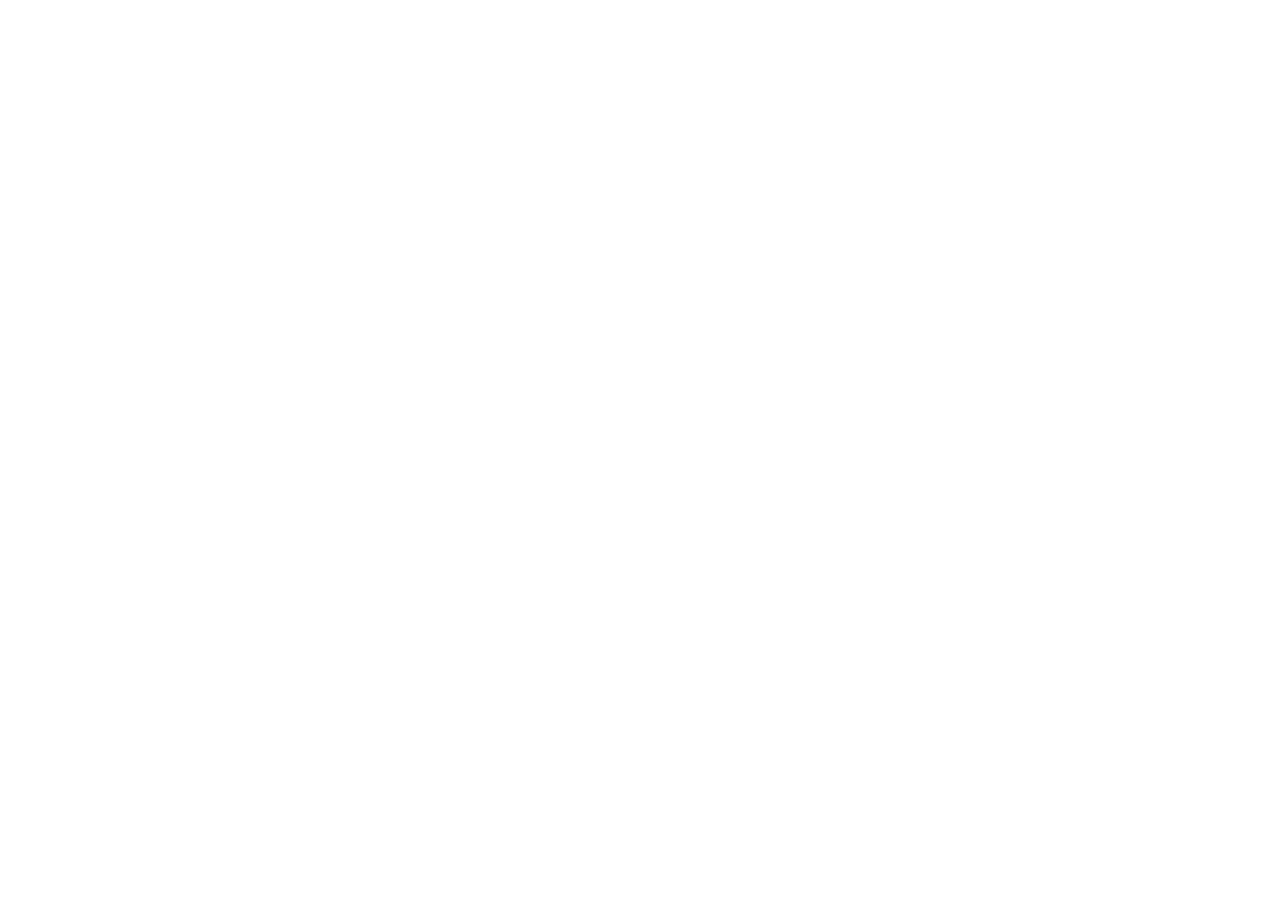
==== index1.html @ 89fa46cc "Add files via upload" ====
<!DOCTYPE html>
<html lang="en">
<head>
    <meta charset="UTF-8">
    <meta http-equiv="X-UA-Compatible" content="IE=edge">
    <meta name="viewport" content="width=device-width, initial-scale=1.0">
    <link rel="stylesheet" href="https://maxcdn.bootstrapcdn.com/bootstrap/3.3.7/css/bootstrap.min.css">
    <link rel="stylesheet" href="https://cdnjs.cloudflare.com/ajax/libs/font-awesome/4.7.0/css/font-awesome.min.css">
    <link rel="stylesheet" href="style.css"/>
    <title>Document</title>
</head>
<body>
    <div class="getName">
    
    </div>

    <div class="container">
        <div class="row">
          <div class="col-md-12 text-center">
            <h3 id="test"></h3>
          </div>
        </div>
    </div>
      
    <script src="name.js"></script>

</body>
</html>
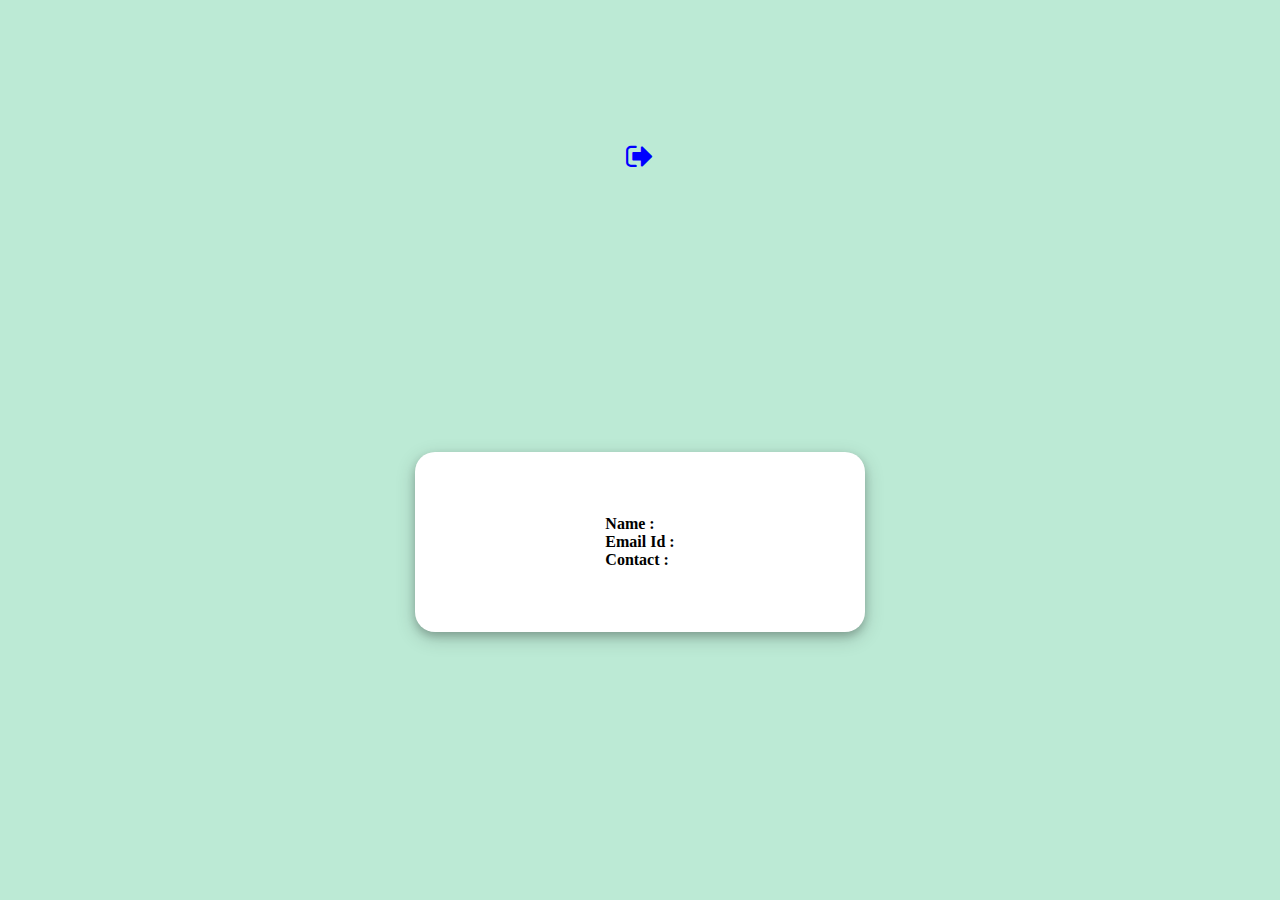
==== commit 38bdbce4: "Update index1.html" ====
--- a/index1.html
+++ b/index1.html
@@ -4,25 +4,23 @@
     <meta charset="UTF-8">
     <meta http-equiv="X-UA-Compatible" content="IE=edge">
     <meta name="viewport" content="width=device-width, initial-scale=1.0">
-    <link rel="stylesheet" href="https://maxcdn.bootstrapcdn.com/bootstrap/3.3.7/css/bootstrap.min.css">
-    <link rel="stylesheet" href="https://cdnjs.cloudflare.com/ajax/libs/font-awesome/4.7.0/css/font-awesome.min.css">
-    <link rel="stylesheet" href="style.css"/>
+    <link rel="stylesheet" href="styles.css"/>
+    <link rel='stylesheet' href='https://cdnjs.cloudflare.com/ajax/libs/font-awesome/4.7.0/css/font-awesome.min.css'>
     <title>Document</title>
 </head>
 <body>
-    <div class="getName">
-    
+    <div class="logout">
+
+            <a href="index.html"><i class='fa fa-sign-out green-color fa-2x'></i></a>
+
     </div>
-
-    <div class="container">
+    <div class="main">
         <div class="row">
-          <div class="col-md-12 text-center">
-            <h3 id="test"></h3>
-          </div>
+            <b>Name     : </b><span id="name"></span><br>
+            <b>Email Id : </b><span id="email"></span><br>
+            <b>Contact  : </b><span id="contact"></span><br>
         </div>
     </div>
-      
     <script src="name.js"></script>
-
 </body>
-</html>+</html>
--- a/styles.css
+++ b/styles.css
@@ -0,0 +1,97 @@
+*{
+    padding: 0;
+    margin: 0;
+    box-sizing: border-box;
+}
+body{
+    background-color: #bcead5;
+    display: grid;
+    place-items: center;
+    min-height: 100vh;
+
+}
+
+.container{            
+    display: grid;
+    place-items: center;
+    max-width: 450px;
+    max-height: 450px;
+    background-color: white;
+    padding: 2rem;
+    border-radius: 10px;
+}
+
+input{
+    all: unset;
+    border-bottom: 1px solid #829460;
+    width: 280px;
+    margin-right: 20px;
+    padding: 5px;
+    text-align: right;
+
+}
+button{
+    display: inline-block;
+    background-color: #5ca1e1;
+    border-radius: 10px;
+    border: 4px double #cccccc;
+    color: #eeeeee;
+    text-align: center;
+    font-size: 15px;
+    padding: 10px;
+    width: 285px;
+    transition: all 0.5s;
+    cursor: pointer;
+    margin: 5px;
+    box-shadow: 0 10px 20px -8px rgba(0, 0, 0,.7);
+} 
+.em-email,.em-name_badge,.em-phone,.em-secret{
+    position:absolute;
+    padding: 12px;
+} 
+
+.login{
+    text-align: center;
+    margin-top: 20px;
+
+}
+
+a
+{
+    font-size: 15px;
+    text-decoration: none;
+    color: #808080;
+}
+            
+a:hover
+{
+    font-size: 15px;
+    color: #f00;
+    text-decoration: none;
+}
+            
+a:active
+{
+    font-size: 15px;
+    text-decoration: none;
+    color: #000;
+}
+.green-color{
+    color: blue;
+    font-size: 78.73em;
+}
+
+.main{
+    display: grid;
+    place-items: center;
+    margin-bottom: 10%;
+    border-radius: 20px;
+    box-shadow: 0 4px 8px 0 rgba(0, 0, 0, 0.2), 0 6px 20px 0 rgba(0, 0, 0, 0.19);
+    min-height: 20vh;
+    min-width: 50vh;
+    background-color: white;
+}
+
+
+
+
